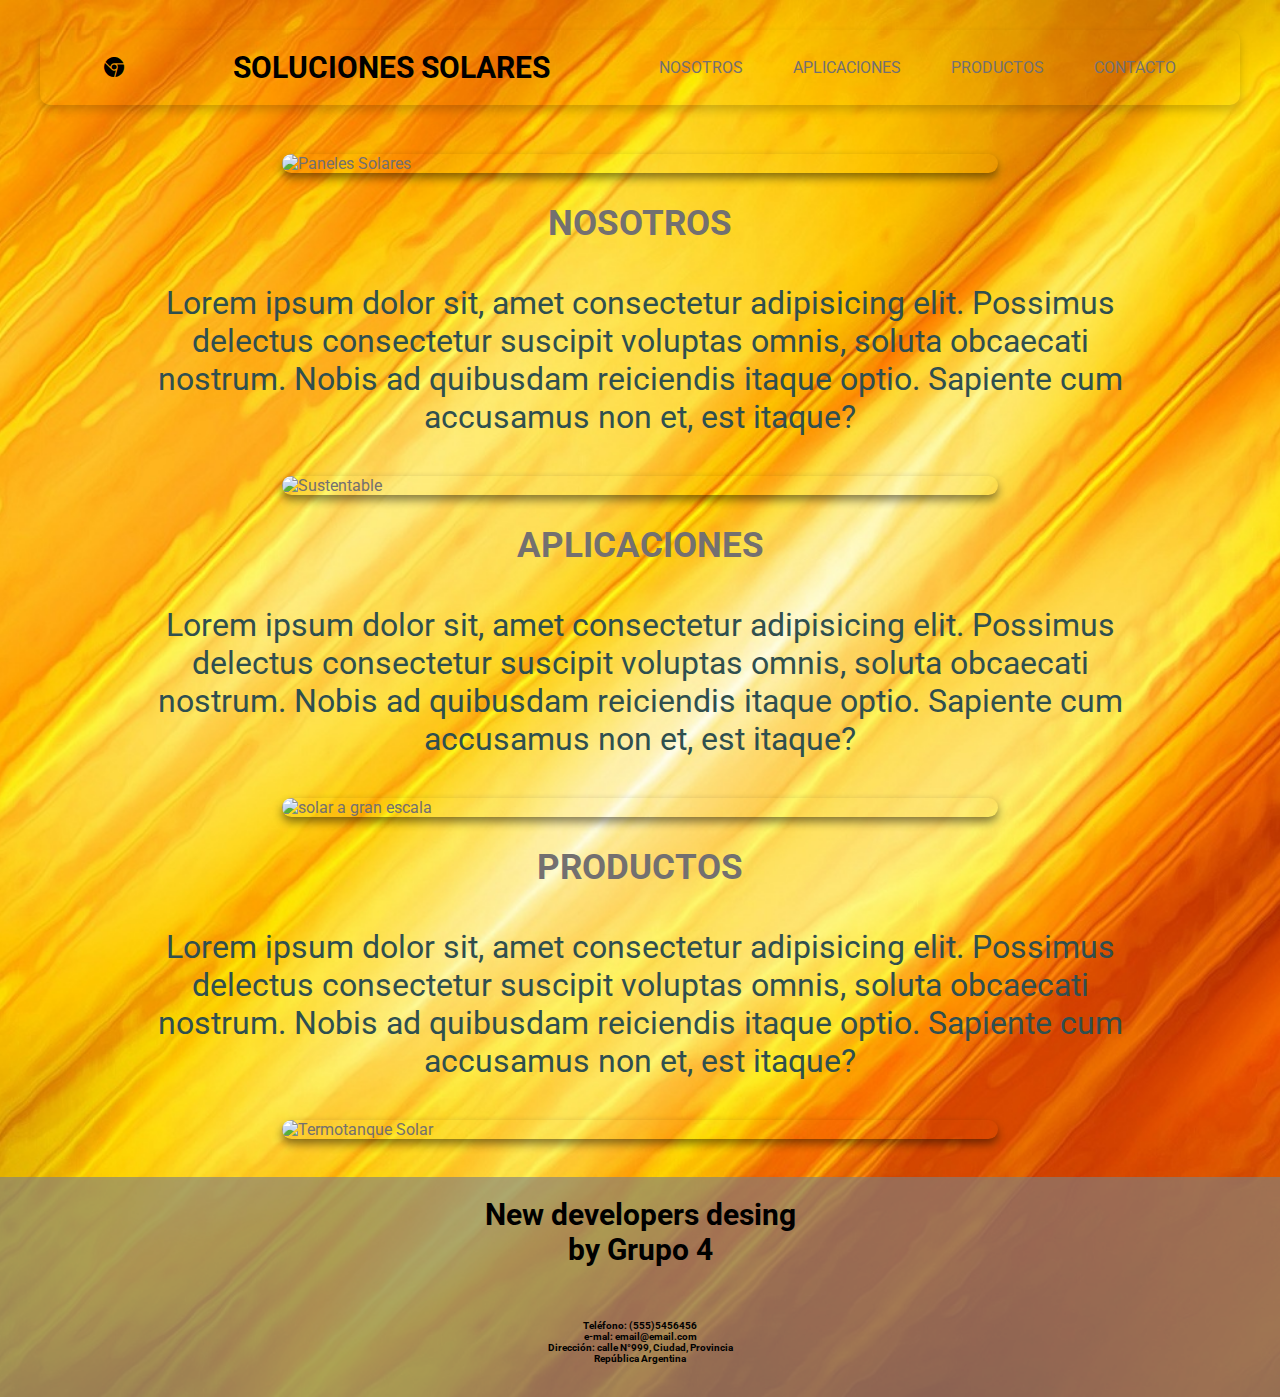
==== index.html @ b50050f2 "claudio" ====
<!DOCTYPE html>
<html lang="en">
<head>
    <meta charset="UTF-8">
    <meta http-equiv="X-UA-Compatible" content="IE=edge">
    <meta name="viewport" content="width=device-width, initial-scale=1.0">
    <title>Trabajo Final UTN</title>
    <link rel="stylesheet" href="https://cdn.jsdelivr.net/npm/bootstrap-icons@1.10.3/font/bootstrap-icons.css">
    <link rel="stylesheet" href="./css/style.css">

</head>
<body>
    

  <header class="header">
        <a href="./index.html" class="logo">
        <i class="bi bi-browser-chrome nav-link3"></i>

        </a>
        <h3>SOLUCIONES SOLARES</h3>
        <nav>
        <a class="nav-link" href="#nos">NOSOTROS</a>
        <a class="nav-link" href="#apli">APLICACIONES</a>
        <a class="nav-link" href="#prod">PRODUCTOS</a>
        <a class="nav-link" href="./contacto.html">CONTACTO</a>
        </nav>

        <a href="./index.html"  class="header2">
        <i class="bi bi-list nav-link3"></i>
        </a>

  </header>
  <br> 
  
  <header class="header2">
    
    <a href="./index.html" class="logo">
        <i class="bi bi-browser-chrome nav-link4"></i>
        </a>

        <h3>SOLUCIONES SOLARES</h3>
      
        <label for="menu">
          <a href="menudesp" class="botonMenu">
          <i class="bi bi-list nav-link3 menu-icono" ></i>
          </a>
      </label >
      <div class="menudesp">
          <nav class="navbar">
            <ul class="desplegable">
                <li><a class="nav-link" href="./index.html#nos">NOSOTROS</a></li>
                <li><a a class="nav-link" href="./index.html#apli">APLICACIONES</a></li>
                <li><a class="nav-link" href="./index.html#prod">PRODUCTOS</a></li>
                <li><a class="nav-link" href="./contacto.html">CONTACTO</a></li>

            </ul>
        </nav>
        </div>
        
  </header>

  <main>
      <div class ="contgral">
      <div class="contenedor">
          <img class = "foto" src="https://imgs.search.brave.com/ekdjYvUEzC2wEb2vCR2CtHW3DDZ7SkyhRujJWwUQZFI/rs:fit:664:225:1/g:ce/aHR0cHM6Ly90c2Uz/Lm1tLmJpbmcubmV0/L3RoP2lkPU9JUC5n/ZGZ3dW1jZjBhSV82/LVV1VHBWSkR3SGFG/UyZwaWQ9QXBp" alt="Paneles Solares">
  <h2 class ="titulo2" id="nos"> NOSOTROS </h2>
  <p>
      Lorem ipsum dolor sit, amet consectetur adipisicing elit. Possimus delectus consectetur suscipit voluptas omnis, soluta obcaecati nostrum. Nobis ad quibusdam reiciendis itaque optio. Sapiente cum accusamus non et, est itaque?
  </p>
  <img class="foto" src="https://imgs.search.brave.com/jiF6ktcE9Q8Tyx0GSeCa3BN7wAT_bLBCA0oID5LCKNA/rs:fit:715:225:1/g:ce/aHR0cHM6Ly90c2Uy/Lm1tLmJpbmcubmV0/L3RoP2lkPU9JUC5L/Wks4czREWEt6cVlG/c1RiTEwwUGFnSGFF/NiZwaWQ9QXBp" alt="Sustentable">
  <h2 class ="titulo2" id="apli"> APLICACIONES </h2>
  <p>
    Lorem ipsum dolor sit, amet consectetur adipisicing elit. Possimus delectus consectetur suscipit voluptas omnis, soluta obcaecati nostrum. Nobis ad quibusdam reiciendis itaque optio. Sapiente cum accusamus non et, est itaque?
</p>
    <img class="foto" src="https://imgs.search.brave.com/2QfIT7T6NQxeNvvLX6ISP-XrzHTEMnNBuajUXzWOXg0/rs:fit:711:225:1/g:ce/aHR0cHM6Ly90c2Uy/Lm1tLmJpbmcubmV0/L3RoP2lkPU9JUC5u/bGtTWnIyQ1FDS2lD/TDdoZ3dhTWF3SGFF/OCZwaWQ9QXBp" alt="solar a gran escala">
  <h2 class ="titulo2" id="prod"> PRODUCTOS </h2>
  <p>
    Lorem ipsum dolor sit, amet consectetur adipisicing elit. Possimus delectus consectetur suscipit voluptas omnis, soluta obcaecati nostrum. Nobis ad quibusdam reiciendis itaque optio. Sapiente cum accusamus non et, est itaque?
</p>
<img class="foto" src="https://imgs.search.brave.com/9tFado0NuwWZBjjoj3CAFlJDnKssJMULEbD6scYmnws/rs:fit:711:225:1/g:ce/aHR0cHM6Ly90c2Ux/Lm1tLmJpbmcubmV0/L3RoP2lkPU9JUC5a/dm1KQ0FuRUdEQVFC/MVpzenBiSHhBSGFF/OCZwaWQ9QXBp" alt="Termotanque Solar">
  </div>
</div>
  </main>
  <br>
  <br>

    </footer class= "pie">
    <div class="footer-texto">
      <h3>New developers desing</h3>
      <h3>by Grupo 4</h3>
    </div>
    <div class="footer-texto">
      <h3 class="foot">Teléfono: (555)5456456</h3>
      <h3 class="foot">e-mal: email@email.com</h3>
      <h3 class="foot">Dirección: calle N°999, Ciudad, Provincia</h3>
      <h3 class="foot">República Argentina</h3>
    </div>
    
  </footer>

</body>
</html>
---- css/style.css ----
@import url('https://fonts.googleapis.com/css2?family=Roboto&display=swap');
*{
    margin: 0%; /* elimina los espacios que estan de mas */
    font-family: 'Roboto', sans-serif;
    color: rgb(115, 112, 112);
}
:root{
    /* =========color========= */
    --body-color: #4a5463;
    --primary-color: #ebf30e;
    --primary-color-light: #1a1922;
    --border-color: #AAB1FF;
    --booton-color: rgba(170,177,255,0.3);    
    --border-color-hover: rgba(170,177,255,0.3);
    --booton-color-hover: #000000;
    --text-color: #AAB1FF;
    --text-color-dark: #0E0E0E;
    --text-color-grey: #525254;
    --navbar-color-media: #ffffffa1;
    --boxshadow-color: rgba(135,141,214,0.3);
    --boxshadow-footer-color: rgba(0, 0, 0, 0.3);
    /* ======Transicion======= */
    --Trans-02: all 0.2 s ease;
    --Trans-03: all 0.3 s ease;
    --Trans-04: all 0.4 s ease;
    --Trans-05: all 0.5 s ease;
}
.bi{
    font-size: 30px;
}
p{
    color: darkslategrey;
    text-align: center;
    margin : 40px 0;
    font-size: 2rem;
}
div .contenedor{
    display: flex;
    flex-direction: column;
    justify-content: center;
    align-items: center;
    
    
}

.foto{
    width:70%;
    height: auto;
    border-radius: 10px;
    box-shadow: 0 5px 10px rgba(1, 1, 1, 0.474);

    
    
}
.titulo2{
    text-align: center;
    margin-top: 30px;
    font-size:35px;
}
main .contgral{
    
    display: flex;
    height: auto;
    width: 80%;
    flex-direction: column;
    justify-content: center;
    margin: auto;
    width: 80%;

}
body{
    background-image: url(/img/Abstract\ Yellow\ and\ Orange\ Background\ desktop\ PC\ and\ Mac\ wallpaper.jpg);
    background-position: center bottom;
    background-repeat: no-repeat; /* hace que la imagen no se repita */
    background-size: cover;
}

a{
    text-decoration: none;
}

 .header{
    display: flex;
    align-items: center;
    justify-content: space-around;    
    background-color: transparent;
    padding: 20px 10px;
    margin: 30px 40px;
    border-radius: 10px;
    box-shadow: 0 5px 10px rgba(1, 1, 1, 0.192); /* eje x, eje y ,ancho, color */
}

nav{
    display: flex;
    gap: 50px; 
}


.logo{
    display: block;
}

.header2{
    display: none;
    background-color: transparent;
    
}



.nav-link3{
    color: rgb(0, 0, 0);
    font-size: 20px;
}
.nav-link4{
    color: black;
    font-size: 20px;
} 






.pie{
    display: flex;
    flex-direction:row ;
    width: 100%;
    height: 100px;
    background-color: rgba(128, 128, 128, 0.644);
}
div.footer-texto{
    height: 50px;
    text-align: center;
    background-color: rgba(128, 128, 128, 0.644);
    display: flex;
    flex-direction: column;
    padding: 30px;
    justify-content: center;
    
        
}
.foot{
    
    display: flex;
    flex-direction: column;
    font-size: 10px ;
}
h1{
    display: flex;
    justify-content: center;
    color: rgb(0, 0, 0);
}
h3{
    display: flex;
    justify-content: center;
    color: rgb(0, 0, 0);
    font-size: 30px;
}

b{
    padding-left: 5px;
    color: rgb(0, 0, 0);

}
 @media(max-width:991px){

    .header2{
        display: inline;
        display: flex;
        align-items: center;
        justify-content: space-around;

        padding: 20px 10px;
        margin: 30px 40px;
        border-radius: 10px;
        box-shadow: 0 5px 10px rgba(1, 1, 1, 0.192); 
        
    }
    .header{
        display: none;

}
.bi:hover{
    font-size: 30px;
    border-radius: 20px;
    background: rgba(255, 255, 255, 0.156);
    color: #ffffff;
}

#menu:checked ~ .header2{
    display: initial;
}
.menu .navbar{
    position: absolute;
    top: 100%;
    left: 0;
    right: 0;
    background-color: var(--navbar-color-media);
    display: none;}

.desplegable{
    list-style: none;
    display: none;
}
.menu .navbar ul li{
    position: relative;
    float: left;
    
}
.menudesp::before{
    display: block;

}
.menu .navbar ul li a{
    
    font-size: 18px;
    padding: 20px;
    color: var(--primary-color-light);
    display: block;
}
.menu .navbar ul li a:hover{
    font-size: 18px;
    padding: 20px;
    color: var(--primary-color);

}
}
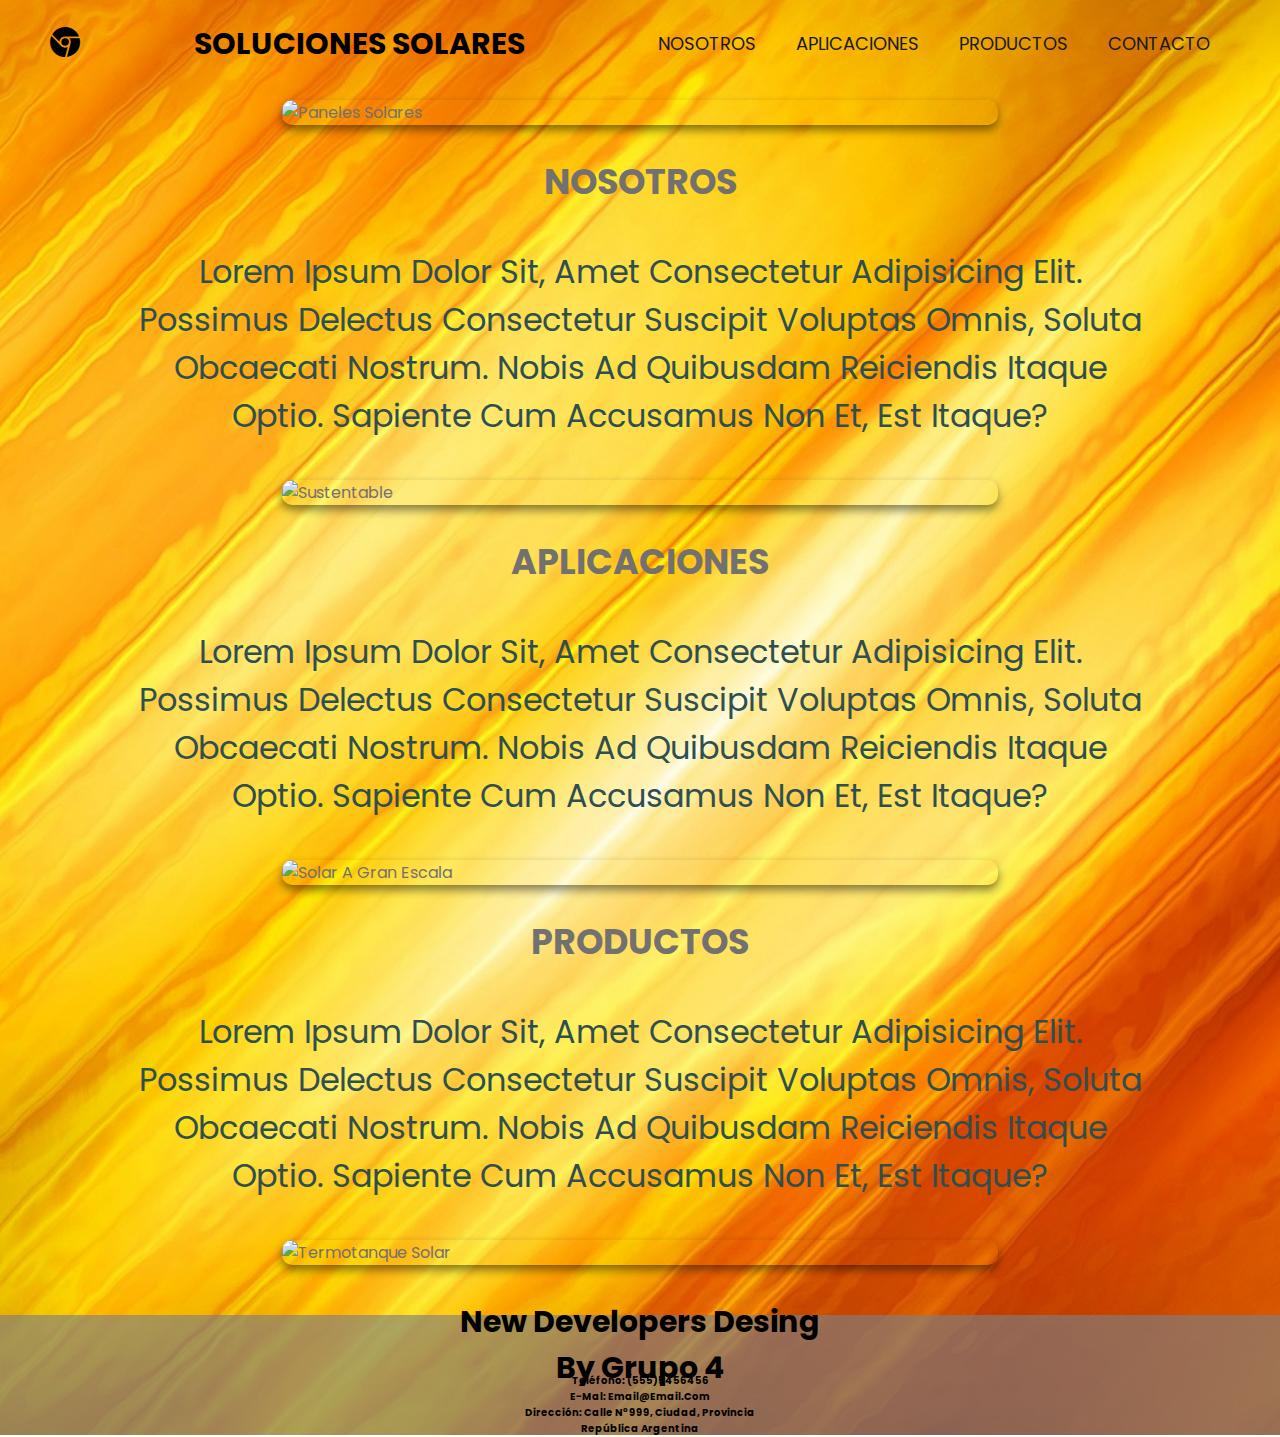
==== commit 3090030e: "casi listo" ====
--- a/index.html
+++ b/index.html
@@ -7,47 +7,26 @@
     <title>Trabajo Final UTN</title>
     <link rel="stylesheet" href="https://cdn.jsdelivr.net/npm/bootstrap-icons@1.10.3/font/bootstrap-icons.css">
     <link rel="stylesheet" href="./css/style.css">
-
+    <link rel="stylesheet" href="./css/style2.css">
 </head>
 <body>
     
 
-  <header class="header">
+  <header>
+    <div class="menu container">
+      
         <a href="./index.html" class="logo">
-        <i class="bi bi-browser-chrome nav-link3"></i>
-
-        </a>
-        <h3>SOLUCIONES SOLARES</h3>
-        <nav>
-        <a class="nav-link" href="#nos">NOSOTROS</a>
-        <a class="nav-link" href="#apli">APLICACIONES</a>
-        <a class="nav-link" href="#prod">PRODUCTOS</a>
-        <a class="nav-link" href="./contacto.html">CONTACTO</a>
-        </nav>
-
-        <a href="./index.html"  class="header2">
-        <i class="bi bi-list nav-link3"></i>
-        </a>
-
-  </header>
-  <br> 
-  
-  <header class="header2">
+            <i class="bi bi-browser-chrome nav-link3"></i>
     
-    <a href="./index.html" class="logo">
-        <i class="bi bi-browser-chrome nav-link4"></i>
-        </a>
-
-        <h3>SOLUCIONES SOLARES</h3>
-      
+            </a>
+            <h3 class="titulo">SOLUCIONES SOLARES</h3>
+        <input type="checkbox" id="menu">
         <label for="menu">
-          <a href="menudesp" class="botonMenu">
-          <i class="bi bi-list nav-link3 menu-icono" ></i>
-          </a>
-      </label >
-      <div class="menudesp">
-          <nav class="navbar">
-            <ul class="desplegable">
+            
+            <i class="bi bi-list nav-link3 menu-icono" ></i>
+        </label>
+        <nav class="navbar">
+            <ul>
                 <li><a class="nav-link" href="./index.html#nos">NOSOTROS</a></li>
                 <li><a a class="nav-link" href="./index.html#apli">APLICACIONES</a></li>
                 <li><a class="nav-link" href="./index.html#prod">PRODUCTOS</a></li>
@@ -55,9 +34,8 @@
 
             </ul>
         </nav>
-        </div>
-        
-  </header>
+    </div>
+</header>
 
   <main>
       <div class ="contgral">
--- a/css/style2.css
+++ b/css/style2.css
@@ -0,0 +1,216 @@
+@import url('https://fonts.googleapis.com/css2?family=Libre+Baskerville:wght@700&family=Poppins:wght@300;400;500;600;700&display=swap');
+
+*{
+   /*  Reseteadores */
+    font-family: 'Poppins', sans-serif;
+    margin: 0;
+    padding: 0;
+    box-sizing: border-box;
+    text-transform: capitalize; /* para que ela primera letra empiece en mayuscula */
+    text-decoration: none;   /* quita las linea de los enlaces */
+    list-style: none; /* quitas las visñetas de las listas */
+}
+
+:root{
+    /* =========color========= */
+    --body-color: #4a5463;
+    --primary-color: #ebf30e;
+    --primary-color-light: #1a1922;
+    --border-color: #AAB1FF;
+    --booton-color: rgba(170,177,255,0.3);    
+    --border-color-hover: rgba(170,177,255,0.3);
+    --booton-color-hover: #000000;
+    --text-color: #AAB1FF;
+    --text-color-dark: #0E0E0E;
+    --text-color-grey: #525254;
+    --navbar-color-media: #ffffffa1;
+    --boxshadow-color: rgba(135,141,214,0.3);
+    --boxshadow-footer-color: rgba(0, 0, 0, 0.3);
+    /* ======Transicion======= */
+    --Trans-02: all 0.2 s ease;
+    --Trans-03: all 0.3 s ease;
+    --Trans-04: all 0.4 s ease;
+    --Trans-05: all 0.5 s ease;
+}
+.bi{
+    font-size: 30px;
+    color: #000000;
+}
+.bi:hover{
+    border-radius: 20px;
+    background: rgba(255, 255, 255, 0.156);
+    color: #ffffff;
+}
+body{
+   
+    background-image: url(/img/Abstract\ Yellow\ and\ Orange\ Background\ desktop\ PC\ and\ Mac\ wallpaper.jpg) ;
+}
+header{
+    
+    background-position: center bottom;
+    background-repeat: no-repeat; /* hace que la imagen no se repita */
+    background-size: cover;
+    display: flex;
+    align-items: center;
+    margin-bottom: 100px;
+    
+}
+
+
+.menu{
+    position: absolute;
+    top: 10px;
+    left: 0;
+    right: 0;
+    display: flex;
+    align-items: center;
+    justify-content: space-between;
+    
+}
+
+
+.menu .navbar ul li{
+    position: relative;
+    float: left;
+}
+.menu .navbar ul li a{
+    font-size: 18px;
+    padding: 20px;
+    color: var(--primary-color-light);
+    display: block;
+}
+.menu .navbar ul li a:hover{
+    font-size: 18px;
+    padding: 20px;
+    color: var(--primary-color);
+
+}
+#menu{
+    display: none;
+}
+.menu-icono{
+    width: 25px;
+}
+.menu label{
+    cursor: pointer;
+    display: none;
+}
+.header-content{
+    display: flex;
+}
+div.menu.container{
+    padding-left: 50px;
+    padding-right: 50px;
+}
+.titulo{
+    font-size: 30px;
+}
+@media(max-width:991px){
+    .menu{
+        padding: 20px;
+    }
+    .menu label{
+        display: initial;
+    }
+   
+    .menu .navbar{
+        position: absolute;
+        top: 100%;
+        left: 0;
+        right: 0;
+        background-color: var(--navbar-color-media);
+        display: none;
+    }
+    .menu .navbar ul li{
+        width: 80%;
+    }
+    #menu:checked ~ .navbar{
+        display: initial;
+    }
+    header{
+        height: auto;
+        padding: 70px 0;
+        background-position: center center;
+        margin-bottom: 0;
+    }
+    .header-content{
+        flex-direction: column;
+        text-align: center;
+        align-items: center;
+        padding: 0 30px;
+    }
+  
+   
+}
+form{
+    width: 60%;
+    height: 90%;
+    background: ;
+    border-radius: 10px;
+    box-shadow: 0 0 40px -10px #000000;
+    margin:auto;
+    margin-bottom: 50px;
+    padding: 20px 30px;
+   
+
+
+}
+.contactanos{
+    text-align: center;
+    margin-bottom: 5px;
+}
+input{
+    width: 100%;
+    padding: 4px;
+    margin:5px;
+    box-sizing: border-box;
+    background: rgba(255, 255, 255, 0.508);
+    outline: #000000;
+    transition: all .3s;
+
+}
+p.mens textarea{
+    resize: none;
+    width: 60%;
+    padding: 10px;
+    margin-left: 5px;
+    align-items: center;
+    
+}
+
+button{
+    width: 60px;
+    padding: 2px;
+    float: right;
+    margin-top: -50px;
+    
+}
+button:hover{
+    background: rgb(185, 163, 18);
+    color: rgb(255, 255, 255);
+}
+.pie{
+    display: flex;
+    flex-direction:row ;
+    width: 100%;
+    height: 100px;
+    background-color: rgba(128, 128, 128, 0.644);
+}
+
+div.footer-texto{
+    height: 50px;
+    text-align: center;
+    background-color: rgba(128, 128, 128, 0.644);
+    display: flex;
+    flex-direction: column;
+    padding: 30px;
+    justify-content: center;
+    
+        
+}
+.foot{
+    
+    display: flex;
+    flex-direction: column;
+    font-size: 10px ;
+}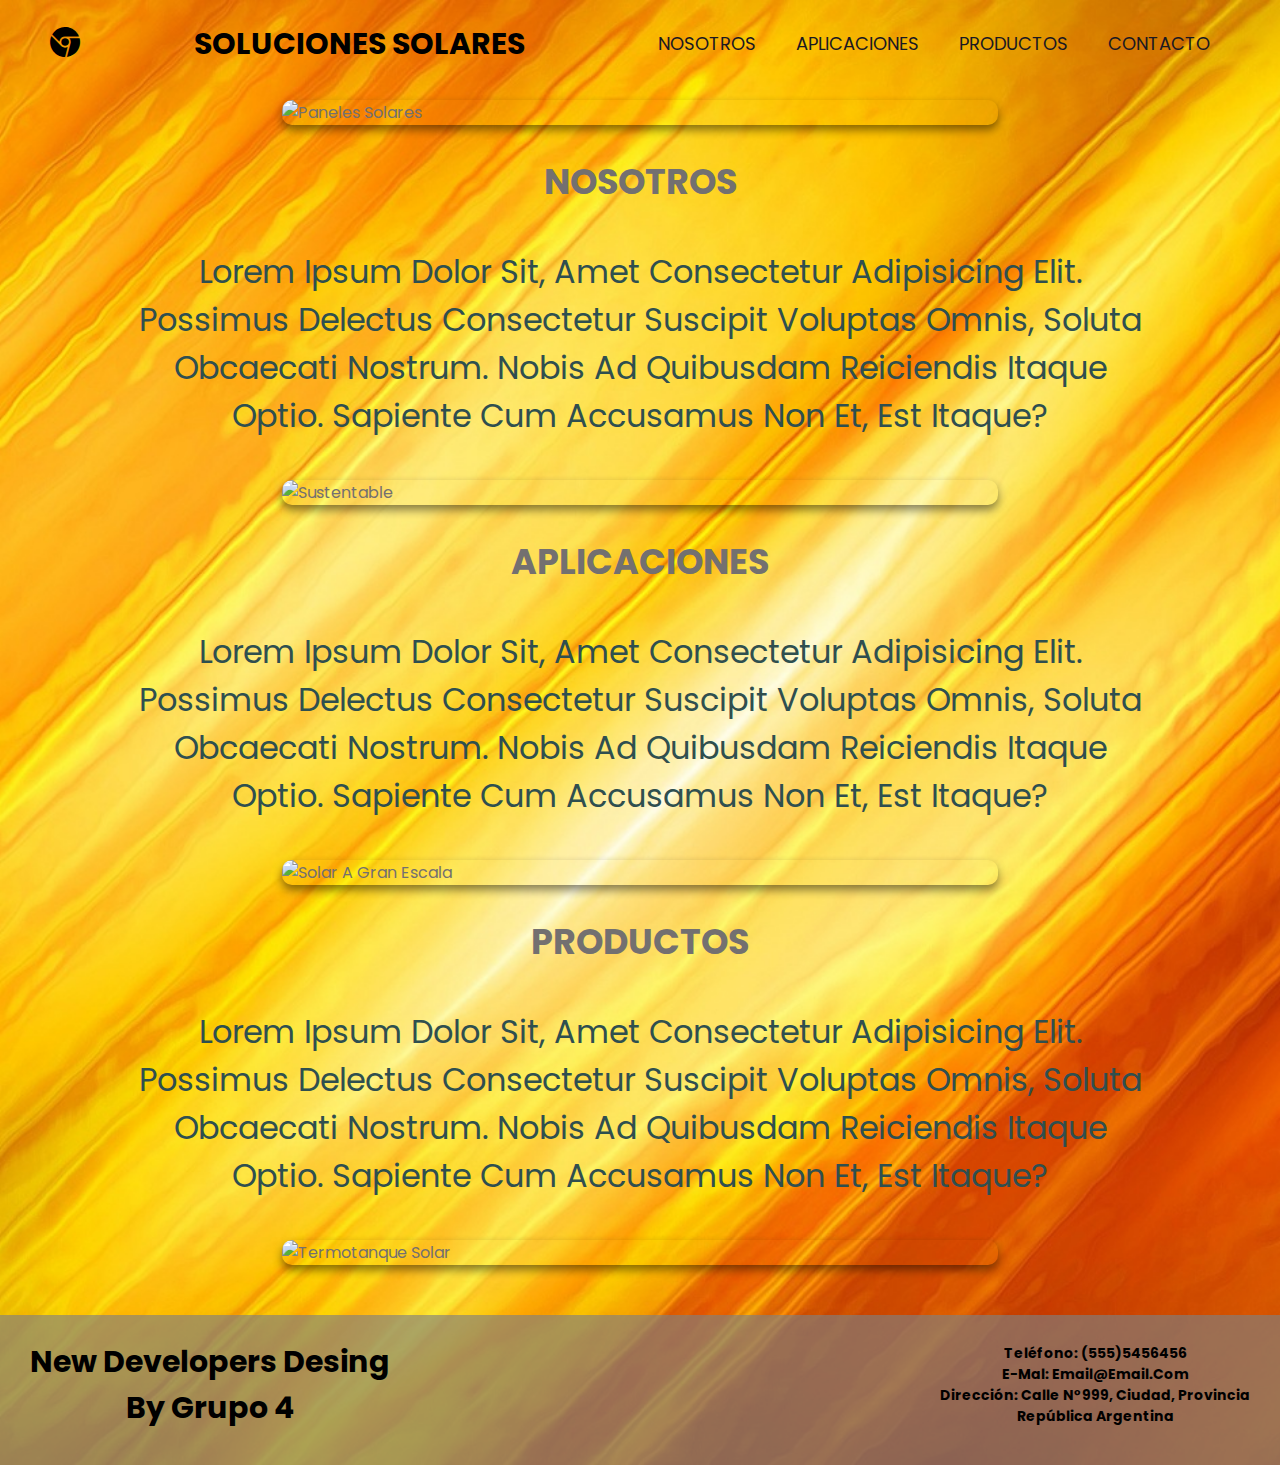
==== commit e2040709: "pie" ====
--- a/index.html
+++ b/index.html
@@ -62,18 +62,21 @@
   <br>
   <br>
 
-    </footer class= "pie">
-    <div class="footer-texto">
+    <footer class= "pie">
+    <div class="padre">
+      <div class="footer-texto">
       <h3>New developers desing</h3>
       <h3>by Grupo 4</h3>
     </div>
+
+
     <div class="footer-texto">
       <h3 class="foot">Teléfono: (555)5456456</h3>
       <h3 class="foot">e-mal: email@email.com</h3>
       <h3 class="foot">Dirección: calle N°999, Ciudad, Provincia</h3>
       <h3 class="foot">República Argentina</h3>
     </div>
-    
+    </div>
   </footer>
 
 </body>
--- a/css/style.css
+++ b/css/style.css
@@ -69,7 +69,7 @@
 
 }
 body{
-    background-image: url(/img/Abstract\ Yellow\ and\ Orange\ Background\ desktop\ PC\ and\ Mac\ wallpaper.jpg);
+    background-image: url(../img/background.jpg);
     background-position: center bottom;
     background-repeat: no-repeat; /* hace que la imagen no se repita */
     background-size: cover;
@@ -122,30 +122,7 @@
 
 
 
-.pie{
-    display: flex;
-    flex-direction:row ;
-    width: 100%;
-    height: 100px;
-    background-color: rgba(128, 128, 128, 0.644);
-}
-div.footer-texto{
-    height: 50px;
-    text-align: center;
-    background-color: rgba(128, 128, 128, 0.644);
-    display: flex;
-    flex-direction: column;
-    padding: 30px;
-    justify-content: center;
-    
-        
-}
-.foot{
-    
-    display: flex;
-    flex-direction: column;
-    font-size: 10px ;
-}
+
 h1{
     display: flex;
     justify-content: center;
--- a/css/style2.css
+++ b/css/style2.css
@@ -43,7 +43,7 @@
 }
 body{
    
-    background-image: url(/img/Abstract\ Yellow\ and\ Orange\ Background\ desktop\ PC\ and\ Mac\ wallpaper.jpg) ;
+    background-image: url(../img/background.jpg) ;
 }
 header{
     
@@ -145,7 +145,7 @@
 form{
     width: 60%;
     height: 90%;
-    background: ;
+    background: transparent;
     border-radius: 10px;
     box-shadow: 0 0 40px -10px #000000;
     margin:auto;
@@ -190,17 +190,30 @@
     color: rgb(255, 255, 255);
 }
 .pie{
-    display: flex;
-    flex-direction:row ;
+    display: block;
+    
     width: 100%;
-    height: 100px;
+    height: 150px;
     background-color: rgba(128, 128, 128, 0.644);
+}
+.padre{
+
+    display: flex;
+    flex-direction: row;
+    justify-content: space-between;
+    align-items: center;
+}
+.foot{
+    font-size: 14px;
+}
+.marca{
+    font-size: 18px;
 }
 
 div.footer-texto{
     height: 50px;
     text-align: center;
-    background-color: rgba(128, 128, 128, 0.644);
+    margin-top:2.5rem;
     display: flex;
     flex-direction: column;
     padding: 30px;
@@ -208,9 +221,22 @@
     
         
 }
-.foot{
-    
-    display: flex;
-    flex-direction: column;
-    font-size: 10px ;
+
+
+@media(max-width:400px){
+
+.titulo{
+    font-size: 15px;
+    
+}
+.bi{
+    font-size: 20px;
+}
+.titulo2{
+    font-size: 23px;
+}
+p{
+    font-size: 16px;
+}
+
 }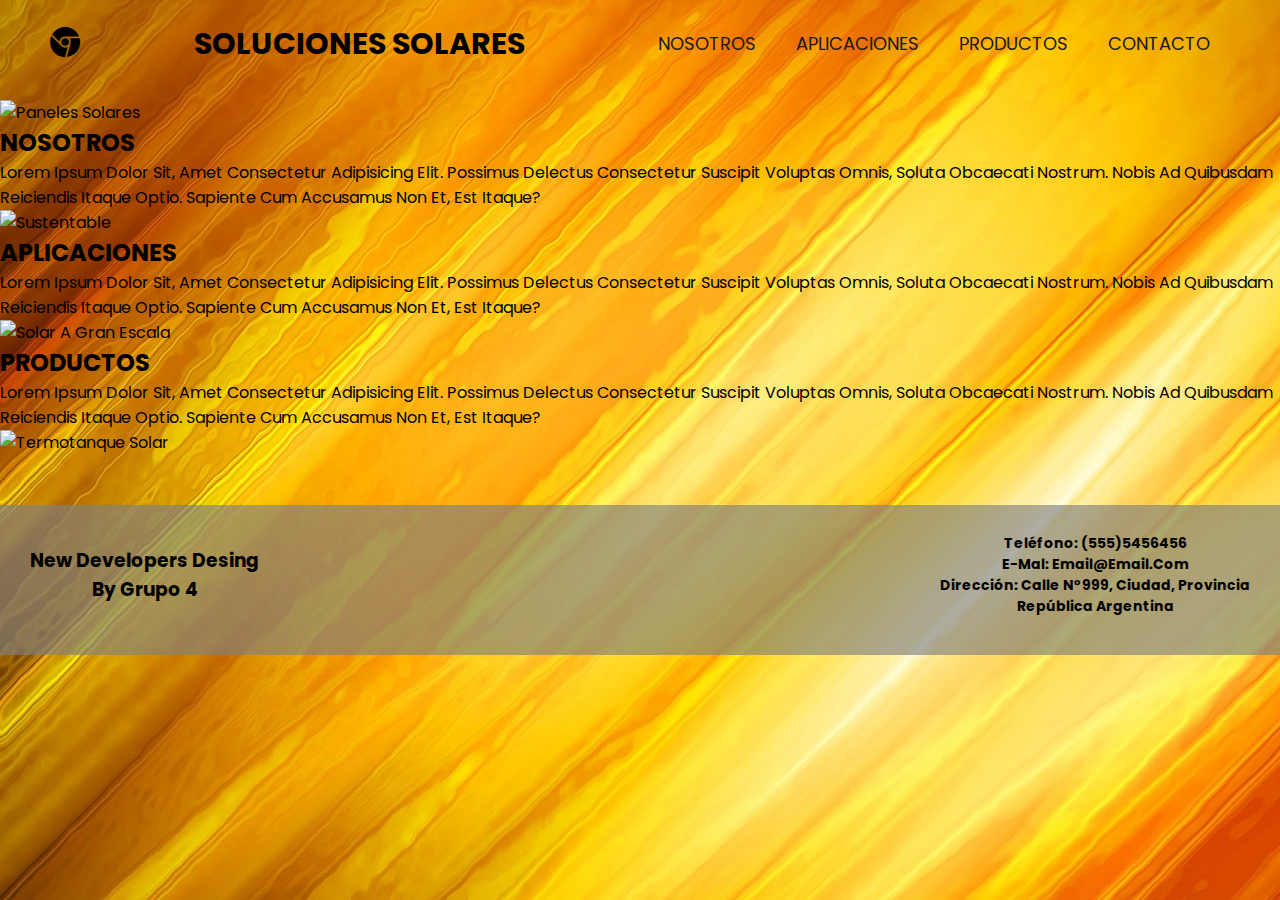
==== commit 86132337: "cartas" ====
--- a/index.html
+++ b/index.html
@@ -6,7 +6,7 @@
     <meta name="viewport" content="width=device-width, initial-scale=1.0">
     <title>Trabajo Final UTN</title>
     <link rel="stylesheet" href="https://cdn.jsdelivr.net/npm/bootstrap-icons@1.10.3/font/bootstrap-icons.css">
-    <link rel="stylesheet" href="./css/style.css">
+    <!-- <link rel="stylesheet" href="./css/style.css"> -->
     <link rel="stylesheet" href="./css/style2.css">
 </head>
 <body>
@@ -37,39 +37,50 @@
     </div>
 </header>
 
-  <main>
-      <div class ="contgral">
-      <div class="contenedor">
-          <img class = "foto" src="https://imgs.search.brave.com/ekdjYvUEzC2wEb2vCR2CtHW3DDZ7SkyhRujJWwUQZFI/rs:fit:664:225:1/g:ce/aHR0cHM6Ly90c2Uz/Lm1tLmJpbmcubmV0/L3RoP2lkPU9JUC5n/ZGZ3dW1jZjBhSV82/LVV1VHBWSkR3SGFG/UyZwaWQ9QXBp" alt="Paneles Solares">
-  <h2 class ="titulo2" id="nos"> NOSOTROS </h2>
-  <p>
+<main>
+  <div class="portada">
+    <img class = "foto" src="https://imgs.search.brave.com/ekdjYvUEzC2wEb2vCR2CtHW3DDZ7SkyhRujJWwUQZFI/rs:fit:664:225:1/g:ce/aHR0cHM6Ly90c2Uz/Lm1tLmJpbmcubmV0/L3RoP2lkPU9JUC5n/ZGZ3dW1jZjBhSV82/LVV1VHBWSkR3SGFG/UyZwaWQ9QXBp" alt="Paneles Solares">
+  </div>
+
+  <div class ="contgral">
+    <div class="contenedor">
+      <h2 class ="titulo2" id="nos"> NOSOTROS </h2>
+      <p>
       Lorem ipsum dolor sit, amet consectetur adipisicing elit. Possimus delectus consectetur suscipit voluptas omnis, soluta obcaecati nostrum. Nobis ad quibusdam reiciendis itaque optio. Sapiente cum accusamus non et, est itaque?
-  </p>
-  <img class="foto" src="https://imgs.search.brave.com/jiF6ktcE9Q8Tyx0GSeCa3BN7wAT_bLBCA0oID5LCKNA/rs:fit:715:225:1/g:ce/aHR0cHM6Ly90c2Uy/Lm1tLmJpbmcubmV0/L3RoP2lkPU9JUC5L/Wks4czREWEt6cVlG/c1RiTEwwUGFnSGFF/NiZwaWQ9QXBp" alt="Sustentable">
-  <h2 class ="titulo2" id="apli"> APLICACIONES </h2>
-  <p>
+      </p>
+      <img class="foto" src="https://imgs.search.brave.com/jiF6ktcE9Q8Tyx0GSeCa3BN7wAT_bLBCA0oID5LCKNA/rs:fit:715:225:1/g:ce/aHR0cHM6Ly90c2Uy/Lm1tLmJpbmcubmV0/L3RoP2lkPU9JUC5L/Wks4czREWEt6cVlG/c1RiTEwwUGFnSGFF/NiZwaWQ9QXBp" alt="Sustentable">  
+    </div>
+
+    <div class="contenedor">
+      <h2 class ="titulo2" id="apli"> APLICACIONES </h2>
+      <p>
+      Lorem ipsum dolor sit, amet consectetur adipisicing elit. Possimus delectus consectetur suscipit voluptas omnis, soluta obcaecati nostrum. Nobis ad quibusdam reiciendis itaque optio. Sapiente cum accusamus non et, est itaque?
+      </p>
+      <img class="foto" src="https://imgs.search.brave.com/2QfIT7T6NQxeNvvLX6ISP-XrzHTEMnNBuajUXzWOXg0/rs:fit:711:225:1/g:ce/aHR0cHM6Ly90c2Uy/Lm1tLmJpbmcubmV0/L3RoP2lkPU9JUC5u/bGtTWnIyQ1FDS2lD/TDdoZ3dhTWF3SGFF/OCZwaWQ9QXBp" alt="solar a gran escala">
+    </div>
+
+  <div class="contenedor">
+    <h2 class ="titulo2" id="prod"> PRODUCTOS </h2>
+    <p>
     Lorem ipsum dolor sit, amet consectetur adipisicing elit. Possimus delectus consectetur suscipit voluptas omnis, soluta obcaecati nostrum. Nobis ad quibusdam reiciendis itaque optio. Sapiente cum accusamus non et, est itaque?
-</p>
-    <img class="foto" src="https://imgs.search.brave.com/2QfIT7T6NQxeNvvLX6ISP-XrzHTEMnNBuajUXzWOXg0/rs:fit:711:225:1/g:ce/aHR0cHM6Ly90c2Uy/Lm1tLmJpbmcubmV0/L3RoP2lkPU9JUC5u/bGtTWnIyQ1FDS2lD/TDdoZ3dhTWF3SGFF/OCZwaWQ9QXBp" alt="solar a gran escala">
-  <h2 class ="titulo2" id="prod"> PRODUCTOS </h2>
-  <p>
-    Lorem ipsum dolor sit, amet consectetur adipisicing elit. Possimus delectus consectetur suscipit voluptas omnis, soluta obcaecati nostrum. Nobis ad quibusdam reiciendis itaque optio. Sapiente cum accusamus non et, est itaque?
-</p>
-<img class="foto" src="https://imgs.search.brave.com/9tFado0NuwWZBjjoj3CAFlJDnKssJMULEbD6scYmnws/rs:fit:711:225:1/g:ce/aHR0cHM6Ly90c2Ux/Lm1tLmJpbmcubmV0/L3RoP2lkPU9JUC5a/dm1KQ0FuRUdEQVFC/MVpzenBiSHhBSGFF/OCZwaWQ9QXBp" alt="Termotanque Solar">
+    </p>
+    <img class="foto" src="https://imgs.search.brave.com/9tFado0NuwWZBjjoj3CAFlJDnKssJMULEbD6scYmnws/rs:fit:711:225:1/g:ce/aHR0cHM6Ly90c2Ux/Lm1tLmJpbmcubmV0/L3RoP2lkPU9JUC5a/dm1KQ0FuRUdEQVFC/MVpzenBiSHhBSGFF/OCZwaWQ9QXBp" alt="Termotanque Solar">
   </div>
-</div>
-  </main>
+
+
+  </div>
+</main>
   <br>
   <br>
 
-    <footer class= "pie">
+  <footer class= "pie">
     <div class="padre">
       <div class="footer-texto">
       <h3>New developers desing</h3>
       <h3>by Grupo 4</h3>
     </div>
-
-
+  
+  
     <div class="footer-texto">
       <h3 class="foot">Teléfono: (555)5456456</h3>
       <h3 class="foot">e-mal: email@email.com</h3>
--- a/css/style.css
+++ b/css/style.css
@@ -32,7 +32,7 @@
     color: darkslategrey;
     text-align: center;
     margin : 40px 0;
-    font-size: 2rem;
+    font-size: 1.5rem;
 }
 div .contenedor{
     display: flex;
@@ -44,7 +44,7 @@
 }
 
 .foto{
-    width:70%;
+    width:60%;
     height: auto;
     border-radius: 10px;
     box-shadow: 0 5px 10px rgba(1, 1, 1, 0.474);
--- a/css/style2.css
+++ b/css/style2.css
@@ -56,6 +56,11 @@
     
 }
 
+.contgral{
+    
+}
+
+
 
 .menu{
     position: absolute;
@@ -105,6 +110,8 @@
 .titulo{
     font-size: 30px;
 }
+
+
 @media(max-width:991px){
     .menu{
         padding: 20px;
@@ -144,7 +151,7 @@
 }
 form{
     width: 60%;
-    height: 90%;
+    height: 100%;
     background: transparent;
     border-radius: 10px;
     box-shadow: 0 0 40px -10px #000000;
@@ -169,20 +176,25 @@
     transition: all .3s;
 
 }
-p.mens textarea{
+textarea{
     resize: none;
-    width: 60%;
+    width: 100%;
     padding: 10px;
     margin-left: 5px;
     align-items: center;
     
 }
-
+.buton{
+    padding: 1rem 0;
+    display: flex;
+    justify-content: center;
+
+}
 button{
     width: 60px;
     padding: 2px;
     float: right;
-    margin-top: -50px;
+    
     
 }
 button:hover{
@@ -221,7 +233,29 @@
     
         
 }
-
+@media(max-width:550px){
+
+    .titulo{
+        font-size: 22px;
+        
+    }
+    .bi{
+        font-size: 23px;
+    }
+    .titulo2{
+        font-size: 23px;
+    }
+    p{
+        font-size: 16px;
+    }
+    .marca{
+        font-size: 16px;
+    }
+    .foot{
+        font-size: 12px;
+    }
+
+    }
 
 @media(max-width:400px){
 
@@ -238,5 +272,20 @@
 p{
     font-size: 16px;
 }
+.marca{
+    font-size: 14px;
+}
+.foot{
+    font-size: 12px;
+}
+.pie{  
+    height: 250px;
+    
+}
+.padre{
+
+    display: flex;
+    flex-direction: column;
+}
 
 }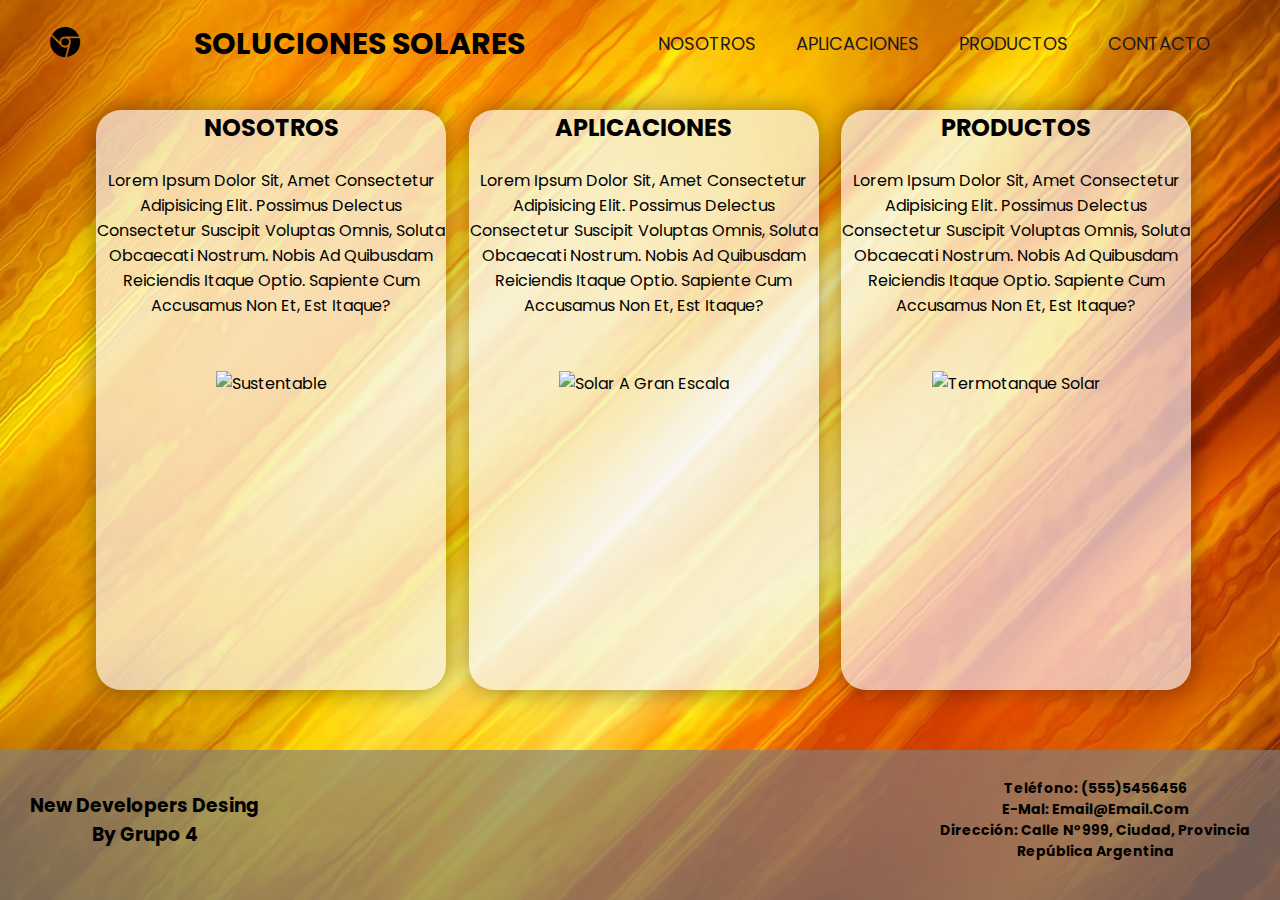
==== commit b9f30e5b: "falta js" ====
--- a/index.html
+++ b/index.html
@@ -6,7 +6,6 @@
     <meta name="viewport" content="width=device-width, initial-scale=1.0">
     <title>Trabajo Final UTN</title>
     <link rel="stylesheet" href="https://cdn.jsdelivr.net/npm/bootstrap-icons@1.10.3/font/bootstrap-icons.css">
-    <!-- <link rel="stylesheet" href="./css/style.css"> -->
     <link rel="stylesheet" href="./css/style2.css">
 </head>
 <body>
@@ -38,34 +37,51 @@
 </header>
 
 <main>
-  <div class="portada">
-    <img class = "foto" src="https://imgs.search.brave.com/ekdjYvUEzC2wEb2vCR2CtHW3DDZ7SkyhRujJWwUQZFI/rs:fit:664:225:1/g:ce/aHR0cHM6Ly90c2Uz/Lm1tLmJpbmcubmV0/L3RoP2lkPU9JUC5n/ZGZ3dW1jZjBhSV82/LVV1VHBWSkR3SGFG/UyZwaWQ9QXBp" alt="Paneles Solares">
-  </div>
+
 
   <div class ="contgral">
+    
     <div class="contenedor">
-      <h2 class ="titulo2" id="nos"> NOSOTROS </h2>
-      <p>
-      Lorem ipsum dolor sit, amet consectetur adipisicing elit. Possimus delectus consectetur suscipit voluptas omnis, soluta obcaecati nostrum. Nobis ad quibusdam reiciendis itaque optio. Sapiente cum accusamus non et, est itaque?
-      </p>
-      <img class="foto" src="https://imgs.search.brave.com/jiF6ktcE9Q8Tyx0GSeCa3BN7wAT_bLBCA0oID5LCKNA/rs:fit:715:225:1/g:ce/aHR0cHM6Ly90c2Uy/Lm1tLmJpbmcubmV0/L3RoP2lkPU9JUC5L/Wks4czREWEt6cVlG/c1RiTEwwUGFnSGFF/NiZwaWQ9QXBp" alt="Sustentable">  
+      <div class="cont-1">
+        <h2 class ="titulo2" id="nos"> NOSOTROS </h2>
+      </div>
+      <div class="cont-2">
+          <p>
+          Lorem ipsum dolor sit, amet consectetur adipisicing elit. Possimus delectus consectetur suscipit voluptas omnis, soluta obcaecati nostrum. Nobis ad quibusdam reiciendis itaque optio. Sapiente cum accusamus non et, est itaque?
+          </p>
+      </div>
+      <div class="cont-3">
+        <img class="foto" src="https://imgs.search.brave.com/jiF6ktcE9Q8Tyx0GSeCa3BN7wAT_bLBCA0oID5LCKNA/rs:fit:715:225:1/g:ce/aHR0cHM6Ly90c2Uy/Lm1tLmJpbmcubmV0/L3RoP2lkPU9JUC5L/Wks4czREWEt6cVlG/c1RiTEwwUGFnSGFF/NiZwaWQ9QXBp" alt="Sustentable">      
+      </div>
     </div>
 
     <div class="contenedor">
-      <h2 class ="titulo2" id="apli"> APLICACIONES </h2>
-      <p>
-      Lorem ipsum dolor sit, amet consectetur adipisicing elit. Possimus delectus consectetur suscipit voluptas omnis, soluta obcaecati nostrum. Nobis ad quibusdam reiciendis itaque optio. Sapiente cum accusamus non et, est itaque?
-      </p>
-      <img class="foto" src="https://imgs.search.brave.com/2QfIT7T6NQxeNvvLX6ISP-XrzHTEMnNBuajUXzWOXg0/rs:fit:711:225:1/g:ce/aHR0cHM6Ly90c2Uy/Lm1tLmJpbmcubmV0/L3RoP2lkPU9JUC5u/bGtTWnIyQ1FDS2lD/TDdoZ3dhTWF3SGFF/OCZwaWQ9QXBp" alt="solar a gran escala">
+      <div class="cont-1">
+        <h2 class ="titulo2" id="apli"> APLICACIONES </h2>
+      </div>
+      <div class="cont-2">
+          <p>
+          Lorem ipsum dolor sit, amet consectetur adipisicing elit. Possimus delectus consectetur suscipit voluptas omnis, soluta obcaecati nostrum. Nobis ad quibusdam reiciendis itaque optio. Sapiente cum accusamus non et, est itaque?
+          </p>
+      </div>
+      <div class="cont-3">
+        <img class="foto" src="https://imgs.search.brave.com/2QfIT7T6NQxeNvvLX6ISP-XrzHTEMnNBuajUXzWOXg0/rs:fit:711:225:1/g:ce/aHR0cHM6Ly90c2Uy/Lm1tLmJpbmcubmV0/L3RoP2lkPU9JUC5u/bGtTWnIyQ1FDS2lD/TDdoZ3dhTWF3SGFF/OCZwaWQ9QXBp" alt="solar a gran escala">
+      </div>
     </div>
 
-  <div class="contenedor">
-    <h2 class ="titulo2" id="prod"> PRODUCTOS </h2>
-    <p>
-    Lorem ipsum dolor sit, amet consectetur adipisicing elit. Possimus delectus consectetur suscipit voluptas omnis, soluta obcaecati nostrum. Nobis ad quibusdam reiciendis itaque optio. Sapiente cum accusamus non et, est itaque?
-    </p>
-    <img class="foto" src="https://imgs.search.brave.com/9tFado0NuwWZBjjoj3CAFlJDnKssJMULEbD6scYmnws/rs:fit:711:225:1/g:ce/aHR0cHM6Ly90c2Ux/Lm1tLmJpbmcubmV0/L3RoP2lkPU9JUC5a/dm1KQ0FuRUdEQVFC/MVpzenBiSHhBSGFF/OCZwaWQ9QXBp" alt="Termotanque Solar">
-  </div>
+    <div class="contenedor">
+      <div class="cont-1">
+        <h2 class ="titulo2" id="prod"> PRODUCTOS </h2>
+      </div>
+      <div class="cont-2">
+        <p>
+        Lorem ipsum dolor sit, amet consectetur adipisicing elit. Possimus delectus consectetur suscipit voluptas omnis, soluta obcaecati nostrum. Nobis ad quibusdam reiciendis itaque optio. Sapiente cum accusamus non et, est itaque?
+        </p>
+      </div>
+      <div class="cont-3">
+        <img class="foto" src="https://imgs.search.brave.com/9tFado0NuwWZBjjoj3CAFlJDnKssJMULEbD6scYmnws/rs:fit:711:225:1/g:ce/aHR0cHM6Ly90c2Ux/Lm1tLmJpbmcubmV0/L3RoP2lkPU9JUC5a/dm1KQ0FuRUdEQVFC/MVpzenBiSHhBSGFF/OCZwaWQ9QXBp" alt="Termotanque Solar">
+      </div> 
+    </div>
 
 
   </div>
--- a/css/style2.css
+++ b/css/style2.css
@@ -26,11 +26,7 @@
     --navbar-color-media: #ffffffa1;
     --boxshadow-color: rgba(135,141,214,0.3);
     --boxshadow-footer-color: rgba(0, 0, 0, 0.3);
-    /* ======Transicion======= */
-    --Trans-02: all 0.2 s ease;
-    --Trans-03: all 0.3 s ease;
-    --Trans-04: all 0.4 s ease;
-    --Trans-05: all 0.5 s ease;
+
 }
 .bi{
     font-size: 30px;
@@ -44,23 +40,60 @@
 body{
    
     background-image: url(../img/background.jpg) ;
-}
-header{
-    
     background-position: center bottom;
     background-repeat: no-repeat; /* hace que la imagen no se repita */
     background-size: cover;
+}
+header{
+    
+    background-position: center bottom;
+    background-repeat: no-repeat; /* hace que la imagen no se repita */
+    background-size: cover;
     display: flex;
     align-items: center;
     margin-bottom: 100px;
     
 }
+main{
+    margin-left: 6rem ;
+    margin-right: 6rem;
+}
 
 .contgral{
-    
-}
-
-
+    align-items: center;
+    display: grid;
+    grid-gap:30px;
+    grid-auto-rows: 600px;
+    grid-template-columns: repeat(auto-fill,minmax(280px,1fr));
+    
+}
+.contenedor{
+    width: 350px;
+    height: 580px;
+    text-align: center;
+    background-color: #f6f5ffa6;
+    border-radius: 25px;
+    box-shadow: 0 0 25px rgba(0, 0, 0, 0.4);
+
+
+}
+.contenedor .cont-1{
+    width: 100%;
+    height: 10%;
+}
+.contenedor .cont-2{
+    width: 100%;
+    height: 35%;
+}
+.contenedor .cont-3{
+    width: 100%;
+    height: 500px;
+}
+
+.contenedor img{
+    width: 280px;
+    height: 280px;
+}
 
 .menu{
     position: absolute;
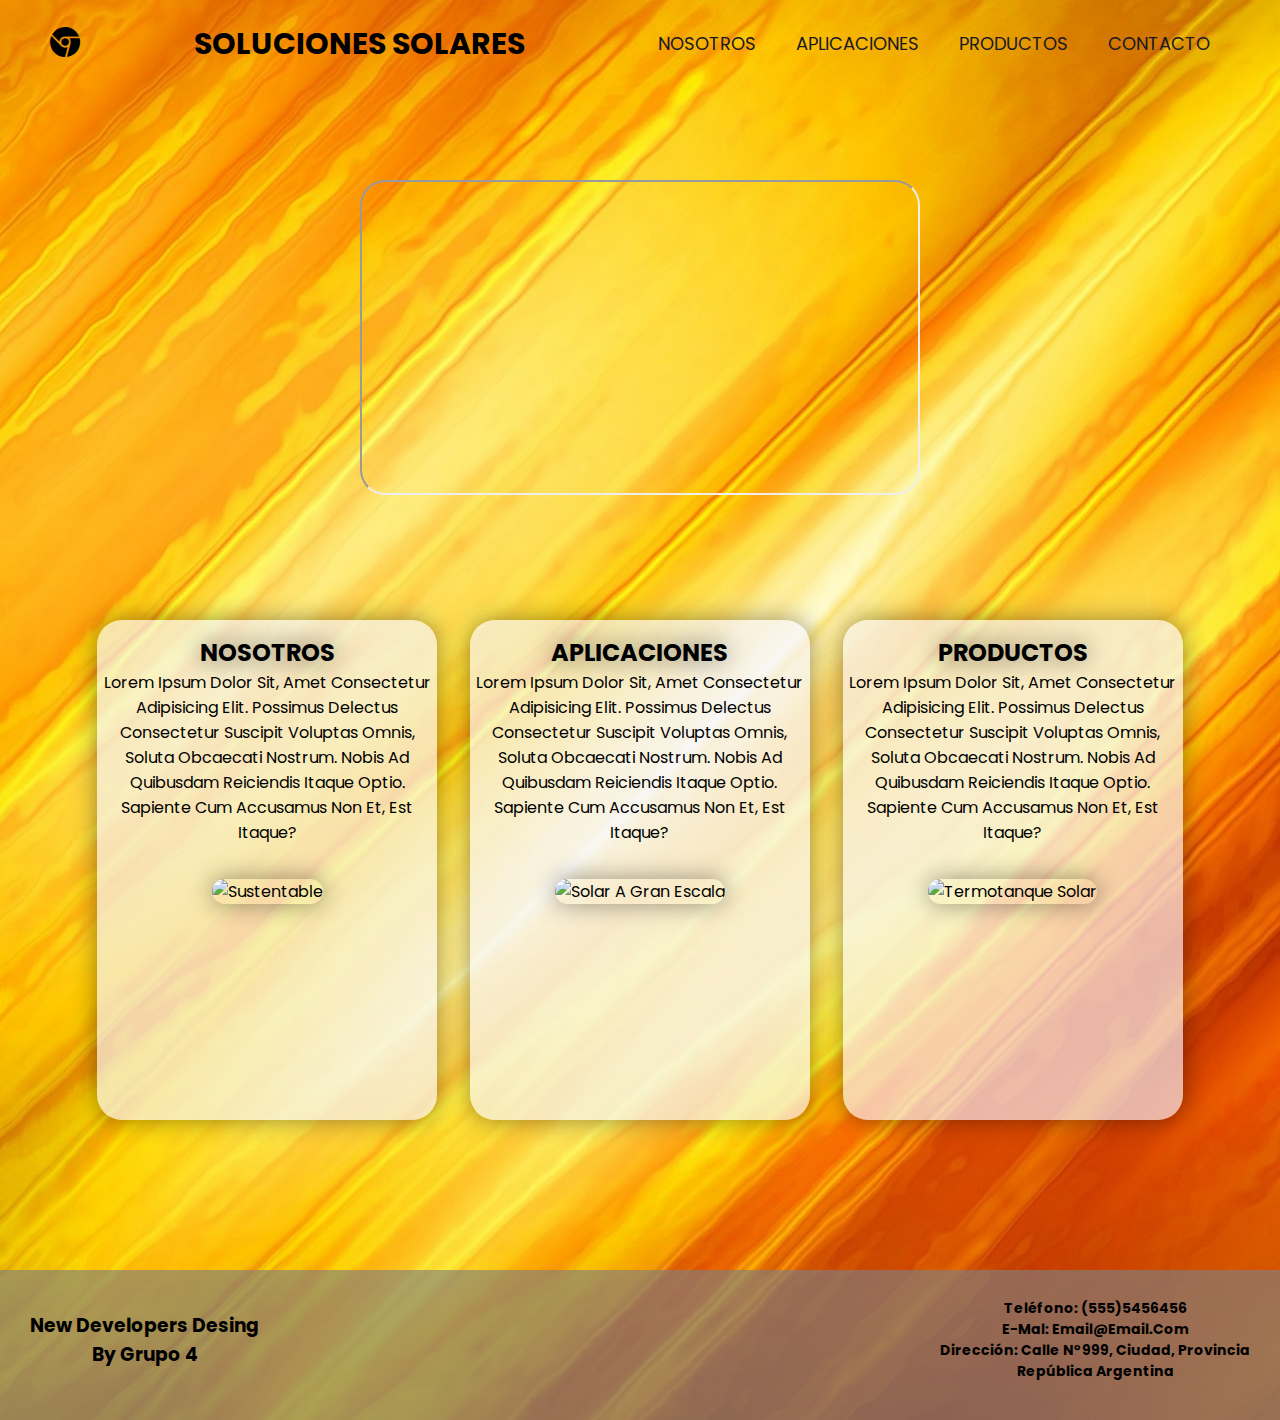
==== commit 964df285: "final" ====
--- a/index.html
+++ b/index.html
@@ -35,7 +35,10 @@
         </nav>
     </div>
 </header>
+<div class= "vid1">
 
+  <iframe class="video" width="560" height="315" src="https://www.youtube.com/embed/IBMn0uyeEBs?start=4" title="YouTube video player" frameborder="050" allow="accelerometer; autoplay; clipboard-write; encrypted-media; gyroscope; picture-in-picture; web-share" allowfullscreen></iframe>
+</div>
 <main>
 
 
--- a/css/style2.css
+++ b/css/style2.css
@@ -60,7 +60,7 @@
 }
 
 .contgral{
-    align-items: center;
+    
     display: grid;
     grid-gap:30px;
     grid-auto-rows: 600px;
@@ -68,18 +68,21 @@
     
 }
 .contenedor{
-    width: 350px;
-    height: 580px;
+    width: 340px;
+    height: 500px;
     text-align: center;
     background-color: #f6f5ffa6;
     border-radius: 25px;
     box-shadow: 0 0 25px rgba(0, 0, 0, 0.4);
+    margin: 0 auto;
 
 
 }
 .contenedor .cont-1{
     width: 100%;
     height: 10%;
+    padding-top: 15px;
+    text-shadow: 0 0 25px rgba(0, 0, 0, 0.6);
 }
 .contenedor .cont-2{
     width: 100%;
@@ -87,14 +90,34 @@
 }
 .contenedor .cont-3{
     width: 100%;
-    height: 500px;
+    height: 65%;
+    padding-top: 10%;
+    
 }
 
 .contenedor img{
     width: 280px;
-    height: 280px;
-}
-
+    height: auto;
+    
+}
+.contenedor .cont-3 .foto{
+    border-radius: 25px;
+    box-shadow: 0 0 25px rgba(0, 0, 0, 0.4);
+}
+.vid1{
+    height: 400px;
+    margin-bottom: 40px;
+    margin-top: 180px;
+}
+
+.video{
+    height: ;
+    display: flex;
+    margin: 0 auto;
+    margin-bottom: 30px;
+    border-radius: 25px;
+
+}
 .menu{
     position: absolute;
     top: 10px;
@@ -146,6 +169,16 @@
 
 
 @media(max-width:991px){
+    
+    .vid1{
+        height: 400px;
+        margin-bottom: 40px;
+        margin-top: 60px;
+    }
+    .video{
+        width: 80%;
+        height: 80%;
+    }
     .menu{
         padding: 20px;
     }
@@ -179,13 +212,16 @@
         align-items: center;
         padding: 0 30px;
     }
-  
+    main{
+        margin-left: 3rem ;
+        margin-right: 3rem;
+    }
    
 }
 form{
     width: 60%;
     height: 100%;
-    background: transparent;
+    background-color: #f6f5ffa6;
     border-radius: 10px;
     box-shadow: 0 0 40px -10px #000000;
     margin:auto;
@@ -224,9 +260,12 @@
 
 }
 button{
-    width: 60px;
+    width: 130px;
+    height: 40px;
     padding: 2px;
     float: right;
+    border-radius: 30px;
+    font-size: 15px;
     
     
 }
@@ -267,7 +306,9 @@
         
 }
 @media(max-width:550px){
-
+    form{
+        width: 75%;
+    }
     .titulo{
         font-size: 22px;
         
@@ -287,11 +328,17 @@
     .foot{
         font-size: 12px;
     }
-
+    main{
+        margin-left: 2rem ;
+        margin-right: 2rem;
+    }
     }
 
 @media(max-width:400px){
 
+form{
+    width: 85%;
+}
 .titulo{
     font-size: 15px;
     
@@ -320,5 +367,8 @@
     display: flex;
     flex-direction: column;
 }
-
+main{
+    margin-left: 1rem ;
+    margin-right: 1rem;
+}
 }